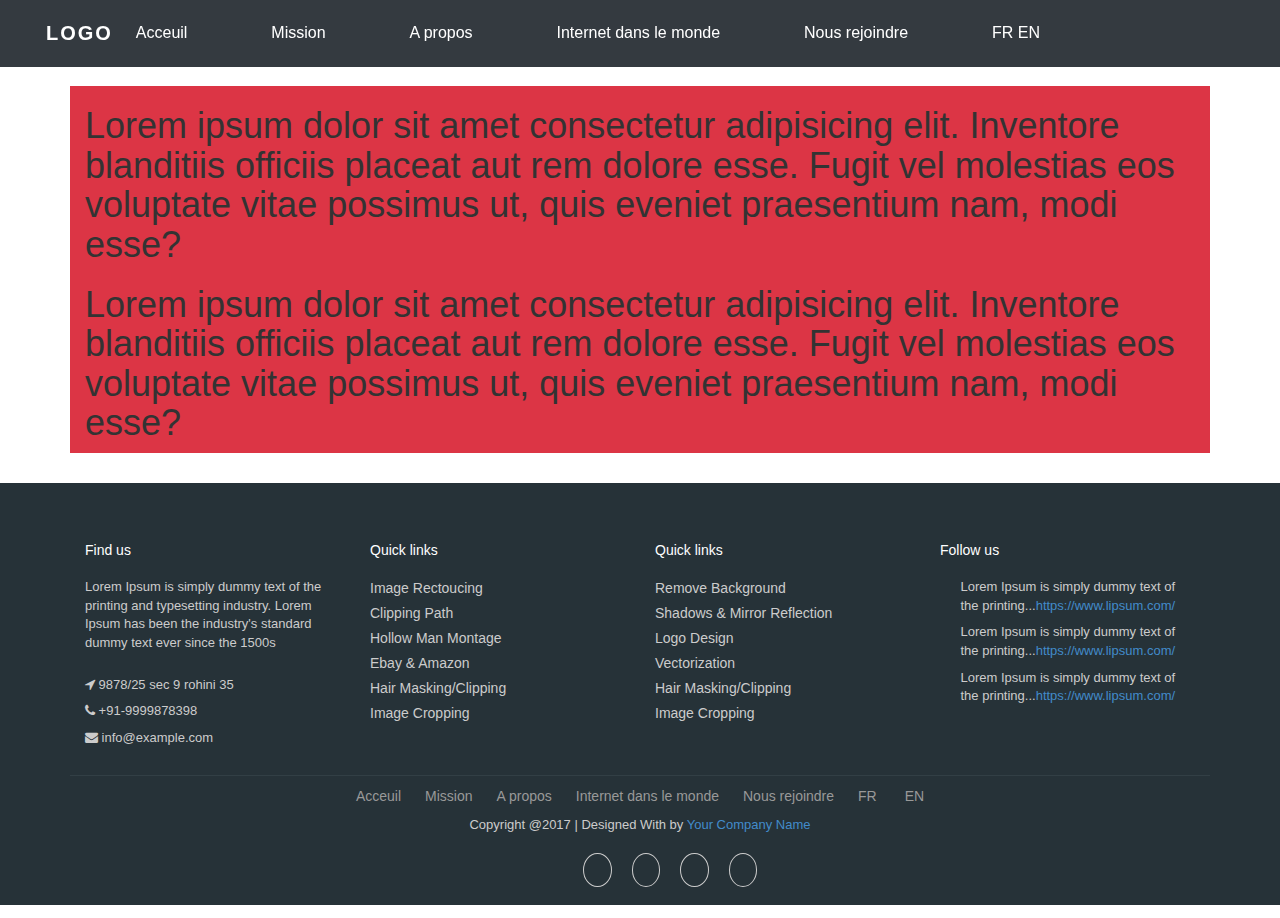
==== pages/aPropos.html @ 4cd23789 "Add files via upload" ====
<!DOCTYPE html>
<html lang="en">
<head>
    <meta charset="UTF-8">
    <meta name="viewport" content="width=device-width, initial-scale=1.0">
    <meta http-equiv="X-UA-Compatible" content="ie=edge">

        <!-- DEPENDANCE SECTION CARD -->
    <link href="../css/pe-icon-7-stroke.css" rel="stylesheet" />
    <link href='../css/rotating-card.css' rel='stylesheet' />
    <meta content='width=device-width, initial-scale=1.0, maximum-scale=1.0, user-scalable=0' name='viewport' />
    <link href="https://netdna.bootstrapcdn.com/font-awesome/4.5.0/css/font-awesome.min.css" rel="stylesheet">
    <script src="https://google-code-prettify.googlecode.com/svn/loader/run_prettify.js"></script>
    
    <!-- DEPENDANCE NAV HEADER FOOTER ECT  -->
    <link href="//maxcdn.bootstrapcdn.com/bootstrap/4.1.1/css/bootstrap.min.css" rel="stylesheet" id="bootstrap-css">
    <script src="//maxcdn.bootstrapcdn.com/bootstrap/4.1.1/js/bootstrap.min.js"></script>
    <script src="//cdnjs.cloudflare.com/ajax/libs/jquery/3.2.1/jquery.min.js"></script>
    <link rel="stylesheet" href="https://stackpath.bootstrapcdn.com/bootstrap/4.1.3/css/bootstrap.min.css" integrity="sha384-MCw98/SFnGE8fJT3GXwEOngsV7Zt27NXFoaoApmYm81iuXoPkFOJwJ8ERdknLPMO" crossorigin="anonymous">
    <link rel="stylesheet" href="https://use.fontawesome.com/releases/v5.2.0/css/all.css" integrity="sha384-hWVjflwFxL6sNzntih27bfxkr27PmbbK/iSvJ+a4+0owXq79v+lsFkW54bOGbiDQ" crossorigin="anonymous">
    
    <!-- STYLE -->
    <link rel="stylesheet" href="../css/style.css">
    <link rel="stylesheet" href="../css/buttonTOP.css">
    <link rel="stylesheet" href="../css/nav.css">
    <link rel="stylesheet" href="../css/carousel.css">
    <link rel="stylesheet" href="../css/footer.css">
    <link rel="stylesheet" href="../css/buttonADHESION.css">
    <link rel="stylesheet" href="../css/separateurHR.css">

    <link href='../css/bootstrap.css' rel='stylesheet' />


    <title>ISOC</title>
</head>
<body>
    

    
<!-- Button top  -->
<button onclick="topFunction()" id="myBtn" title="Go to top">Top</button>

<!-- HEADER -->
<div class="wrapper">
    <header>
        <!-- NAV -->
        <nav>
            <div class="menu-icon">
                <i class="fa fa-bars fa-2x"></i>
            </div>
            <!-- LOGO -->
            <div class="logo">
                LOGO
            </div>
            <!-- MENU -->
            <div class="menu">
                <ul>
                    <!-- LIEN NAV -->
                    <li><a href="../index.html">Acceuil</a></li>
                    <li><a href="mission.html">Mission</a></li>
                    <li><a href="#">A propos</a></li>
                    <li><a href="internetDansLeMonde.html">Internet dans le monde</a></li>
                    <li><a href="rejoindre.html">Nous rejoindre</a></li>
                    <li><a href="#">FR </a><a href="#"> EN</a></li>
                </ul>
            </div>
        </nav>
        <div class="bg-dark py-5"> </div>
    </header>
</div>
<!-- END HEADER -->


<!-- DIV separation entre la nav et le foooter en attendant les sections -->
<div class="container my-5">
    <div class="row mt-5">
        <div class="col-12 bg-danger mt-5">
            <h1> Lorem ipsum dolor sit amet consectetur adipisicing elit. Inventore blanditiis officiis placeat aut rem dolore esse. Fugit vel molestias eos voluptate vitae possimus ut, quis eveniet praesentium nam, modi esse? </h1>
            <h1> Lorem ipsum dolor sit amet consectetur adipisicing elit. Inventore blanditiis officiis placeat aut rem dolore esse. Fugit vel molestias eos voluptate vitae possimus ut, quis eveniet praesentium nam, modi esse? </h1>
        </div>
    </div>
</div>



<!--footer starts from here-->

<footer class="footer">
    <div class="container bottom_border">
        <div class="row">
            <div class=" col-sm-4 col-md col-sm-4  col-12 col">
                <h5 class="headin5_amrc col_white_amrc pt2">Find us</h5>
                <!--headin5_amrc-->
                <p class="mb10">Lorem Ipsum is simply dummy text of the printing and typesetting industry. Lorem Ipsum has been the industry's standard dummy text ever since the 1500s</p>
                <p><i class="fa fa-location-arrow"></i> 9878/25 sec 9 rohini 35 </p>
                <p><i class="fa fa-phone"></i>  +91-9999878398  </p>
                <p><i class="fa fa fa-envelope"></i> info@example.com  </p>
                
                
            </div>
            
            
            <div class=" col-sm-4 col-md  col-6 col">
                <h5 class="headin5_amrc col_white_amrc pt2">Quick links</h5>
                <!--headin5_amrc-->
                <ul class="footer_ul_amrc">
                    <li><a href="#">Image Rectoucing</a></li>
                    <li><a href="#">Clipping Path</a></li>
                    <li><a href="#">Hollow Man Montage</a></li>
                    <li><a href="#">Ebay & Amazon</a></li>
                    <li><a href="#">Hair Masking/Clipping</a></li>
                    <li><a href="#">Image Cropping</a></li>
                </ul>
                <!--footer_ul_amrc ends here-->
            </div>
            
            
            <div class=" col-sm-4 col-md  col-6 col">
                <h5 class="headin5_amrc col_white_amrc pt2">Quick links</h5>
                <!--headin5_amrc-->
                <ul class="footer_ul_amrc">
                    <li><a href="#">Remove Background</a></li>
                    <li><a href="#">Shadows & Mirror Reflection</a></li>
                    <li><a href="#">Logo Design</a></li>
                    <li><a href="#">Vectorization</a></li>
                    <li><a href="#">Hair Masking/Clipping</a></li>
                    <li><a href="#">Image Cropping</a></li>
                </ul>
                <!--footer_ul_amrc ends here-->
            </div>
            
            
            <div class=" col-sm-4 col-md  col-12 col">
                <h5 class="headin5_amrc col_white_amrc pt2">Follow us</h5>
                <!--headin5_amrc ends here-->
                
                <ul class="footer_ul2_amrc">
                    <li><a href="#"><i class="fab fa-twitter fleft padding-right"></i> </a><p>Lorem Ipsum is simply dummy text of the printing...<a href="#">https://www.lipsum.com/</a></p></li>
                    <li><a href="#"><i class="fab fa-twitter fleft padding-right"></i> </a><p>Lorem Ipsum is simply dummy text of the printing...<a href="#">https://www.lipsum.com/</a></p></li>
                    <li><a href="#"><i class="fab fa-twitter fleft padding-right"></i> </a><p>Lorem Ipsum is simply dummy text of the printing...<a href="#">https://www.lipsum.com/</a></p></li>
                </ul>
                <!--footer_ul2_amrc ends here-->
            </div>
        </div>
    </div>
    
    
    <div class="container">
        <ul class="foote_bottom_ul_amrc">
            <li><a href="../index.html">Acceuil</a></li>
            <li><a href="mission.html">Mission</a></li>
            <li><a href="aPropos.html">A propos</a></li>
            <li><a href="internetDansLeMonde.html">Internet dans le monde</a></li>
            <li><a href="rejoindre.html">Nous rejoindre</a></li>
            <li><a href="#">FR </a><a href="#"> EN</a></li>
        </ul>
        <!--foote_bottom_ul_amrc ends here-->
        <p class="text-center">Copyright @2017 | Designed With by <a href="#">Your Company Name</a></p>
        
        <ul class="social_footer_ul">
            <li><a href="#"><i class="fab fa-facebook-f"></i></a></li>
            <li><a href="#"><i class="fab fa-twitter"></i></a></li>
            <li><a href="#"><i class="fab fa-linkedin"></i></a></li>
            <li><a href="#"><i class="fab fa-instagram"></i></a></li>
        </ul>
        <!--social_footer_ul ends here-->
    </div>
    
</footer>

<!-- end footer  -->


    
<!-- js -->
<script src="../js/main.js"></script>
<script src="../js/jquery-1.10.2.js" type="text/javascript"></script>
<script src="../js/bootstrap.min.js"></script>

<!-- DEPENDANCE multiple effet  -->
<script src="https://code.jquery.com/jquery-3.3.1.slim.min.js" integrity="sha384-q8i/X+965DzO0rT7abK41JStQIAqVgRVzpbzo5smXKp4YfRvH+8abtTE1Pi6jizo" crossorigin="anonymous"></script>
<script src="https://cdnjs.cloudflare.com/ajax/libs/popper.js/1.14.3/umd/popper.min.js" integrity="sha384-ZMP7rVo3mIykV+2+9J3UJ46jBk0WLaUAdn689aCwoqbBJiSnjAK/l8WvCWPIPm49" crossorigin="anonymous"></script>
<script src="https://stackpath.bootstrapcdn.com/bootstrap/4.1.3/js/bootstrap.min.js" integrity="sha384-ChfqqxuZUCnJSK3+MXmPNIyE6ZbWh2IMqE241rYiqJxyMiZ6OW/JmZQ5stwEULTy" crossorigin="anonymous"></script>


<!-- DEPENDANCE B and J -->
<script src="../js/jquery-1.10.2.js" type="text/javascript"></script>
<script src="../js/bootstrap.min.js" type="text/javascript"></script>

<!-- DEPENDANCE JS PERSO  -->
<script src="../js/main.js"></script>
<script src="../js/navONscroll.js"></script>
<script src="../js/navONscroll.js"></script>
<script src="../js/carousel.js"></script>
<script src="../js/sectionCARD.js"></script>
<script src="../js/buttonTOP.js"></script>
</body>
</html>
---- css/pe-icon-7-stroke.css ----
@font-face {
	font-family: 'Pe-icon-7-stroke';
	src:url('../fonts/Pe-icon-7-stroke.eot?-2irksn');
	src:url('../fonts/Pe-icon-7-stroke.eot?#iefix-2irksn') format('embedded-opentype'),
		url('../fonts/Pe-icon-7-stroke.woff?-2irksn') format('woff'),
		url('../fonts/Pe-icon-7-stroke.ttf?-2irksn') format('truetype'),
		url('../fonts/Pe-icon-7-stroke.svg?-2irksn#Pe-icon-7-stroke') format('svg');
	font-weight: normal;
	font-style: normal;
}

[class^="pe-7s-"], [class*=" pe-7s-"] {
	display: inline-block;
	font-family: 'Pe-icon-7-stroke';
	speak: none;
	font-style: normal;
	font-weight: normal;
	font-variant: normal;
	text-transform: none;
	line-height: 1;

	/* Better Font Rendering =========== */
	-webkit-font-smoothing: antialiased;
	-moz-osx-font-smoothing: grayscale;
}

.pe-7s-cloud-upload:before {
	content: "\e68a";
}
.pe-7s-cash:before {
	content: "\e68c";
}
.pe-7s-close:before {
	content: "\e680";
}
.pe-7s-bluetooth:before {
	content: "\e68d";
}
.pe-7s-cloud-download:before {
	content: "\e68b";
}
.pe-7s-way:before {
	content: "\e68e";
}
.pe-7s-close-circle:before {
	content: "\e681";
}
.pe-7s-id:before {
	content: "\e68f";
}
.pe-7s-angle-up:before {
	content: "\e682";
}
.pe-7s-wristwatch:before {
	content: "\e690";
}
.pe-7s-angle-up-circle:before {
	content: "\e683";
}
.pe-7s-world:before {
	content: "\e691";
}
.pe-7s-angle-right:before {
	content: "\e684";
}
.pe-7s-volume:before {
	content: "\e692";
}
.pe-7s-angle-right-circle:before {
	content: "\e685";
}
.pe-7s-users:before {
	content: "\e693";
}
.pe-7s-angle-left:before {
	content: "\e686";
}
.pe-7s-user-female:before {
	content: "\e694";
}
.pe-7s-angle-left-circle:before {
	content: "\e687";
}
.pe-7s-up-arrow:before {
	content: "\e695";
}
.pe-7s-angle-down:before {
	content: "\e688";
}
.pe-7s-switch:before {
	content: "\e696";
}
.pe-7s-angle-down-circle:before {
	content: "\e689";
}
.pe-7s-scissors:before {
	content: "\e697";
}
.pe-7s-wallet:before {
	content: "\e600";
}
.pe-7s-safe:before {
	content: "\e698";
}
.pe-7s-volume2:before {
	content: "\e601";
}
.pe-7s-volume1:before {
	content: "\e602";
}
.pe-7s-voicemail:before {
	content: "\e603";
}
.pe-7s-video:before {
	content: "\e604";
}
.pe-7s-user:before {
	content: "\e605";
}
.pe-7s-upload:before {
	content: "\e606";
}
.pe-7s-unlock:before {
	content: "\e607";
}
.pe-7s-umbrella:before {
	content: "\e608";
}
.pe-7s-trash:before {
	content: "\e609";
}
.pe-7s-tools:before {
	content: "\e60a";
}
.pe-7s-timer:before {
	content: "\e60b";
}
.pe-7s-ticket:before {
	content: "\e60c";
}
.pe-7s-target:before {
	content: "\e60d";
}
.pe-7s-sun:before {
	content: "\e60e";
}
.pe-7s-study:before {
	content: "\e60f";
}
.pe-7s-stopwatch:before {
	content: "\e610";
}
.pe-7s-star:before {
	content: "\e611";
}
.pe-7s-speaker:before {
	content: "\e612";
}
.pe-7s-signal:before {
	content: "\e613";
}
.pe-7s-shuffle:before {
	content: "\e614";
}
.pe-7s-shopbag:before {
	content: "\e615";
}
.pe-7s-share:before {
	content: "\e616";
}
.pe-7s-server:before {
	content: "\e617";
}
.pe-7s-search:before {
	content: "\e618";
}
.pe-7s-film:before {
	content: "\e6a5";
}
.pe-7s-science:before {
	content: "\e619";
}
.pe-7s-disk:before {
	content: "\e6a6";
}
.pe-7s-ribbon:before {
	content: "\e61a";
}
.pe-7s-repeat:before {
	content: "\e61b";
}
.pe-7s-refresh:before {
	content: "\e61c";
}
.pe-7s-add-user:before {
	content: "\e6a9";
}
.pe-7s-refresh-cloud:before {
	content: "\e61d";
}
.pe-7s-paperclip:before {
	content: "\e69c";
}
.pe-7s-radio:before {
	content: "\e61e";
}
.pe-7s-note2:before {
	content: "\e69d";
}
.pe-7s-print:before {
	content: "\e61f";
}
.pe-7s-network:before {
	content: "\e69e";
}
.pe-7s-prev:before {
	content: "\e620";
}
.pe-7s-mute:before {
	content: "\e69f";
}
.pe-7s-power:before {
	content: "\e621";
}
.pe-7s-medal:before {
	content: "\e6a0";
}
.pe-7s-portfolio:before {
	content: "\e622";
}
.pe-7s-like2:before {
	content: "\e6a1";
}
.pe-7s-plus:before {
	content: "\e623";
}
.pe-7s-left-arrow:before {
	content: "\e6a2";
}
.pe-7s-play:before {
	content: "\e624";
}
.pe-7s-key:before {
	content: "\e6a3";
}
.pe-7s-plane:before {
	content: "\e625";
}
.pe-7s-joy:before {
	content: "\e6a4";
}
.pe-7s-photo-gallery:before {
	content: "\e626";
}
.pe-7s-pin:before {
	content: "\e69b";
}
.pe-7s-phone:before {
	content: "\e627";
}
.pe-7s-plug:before {
	content: "\e69a";
}
.pe-7s-pen:before {
	content: "\e628";
}
.pe-7s-right-arrow:before {
	content: "\e699";
}
.pe-7s-paper-plane:before {
	content: "\e629";
}
.pe-7s-delete-user:before {
	content: "\e6a7";
}
.pe-7s-paint:before {
	content: "\e62a";
}
.pe-7s-bottom-arrow:before {
	content: "\e6a8";
}
.pe-7s-notebook:before {
	content: "\e62b";
}
.pe-7s-note:before {
	content: "\e62c";
}
.pe-7s-next:before {
	content: "\e62d";
}
.pe-7s-news-paper:before {
	content: "\e62e";
}
.pe-7s-musiclist:before {
	content: "\e62f";
}
.pe-7s-music:before {
	content: "\e630";
}
.pe-7s-mouse:before {
	content: "\e631";
}
.pe-7s-more:before {
	content: "\e632";
}
.pe-7s-moon:before {
	content: "\e633";
}
.pe-7s-monitor:before {
	content: "\e634";
}
.pe-7s-micro:before {
	content: "\e635";
}
.pe-7s-menu:before {
	content: "\e636";
}
.pe-7s-map:before {
	content: "\e637";
}
.pe-7s-map-marker:before {
	content: "\e638";
}
.pe-7s-mail:before {
	content: "\e639";
}
.pe-7s-mail-open:before {
	content: "\e63a";
}
.pe-7s-mail-open-file:before {
	content: "\e63b";
}
.pe-7s-magnet:before {
	content: "\e63c";
}
.pe-7s-loop:before {
	content: "\e63d";
}
.pe-7s-look:before {
	content: "\e63e";
}
.pe-7s-lock:before {
	content: "\e63f";
}
.pe-7s-lintern:before {
	content: "\e640";
}
.pe-7s-link:before {
	content: "\e641";
}
.pe-7s-like:before {
	content: "\e642";
}
.pe-7s-light:before {
	content: "\e643";
}
.pe-7s-less:before {
	content: "\e644";
}
.pe-7s-keypad:before {
	content: "\e645";
}
.pe-7s-junk:before {
	content: "\e646";
}
.pe-7s-info:before {
	content: "\e647";
}
.pe-7s-home:before {
	content: "\e648";
}
.pe-7s-help2:before {
	content: "\e649";
}
.pe-7s-help1:before {
	content: "\e64a";
}
.pe-7s-graph3:before {
	content: "\e64b";
}
.pe-7s-graph2:before {
	content: "\e64c";
}
.pe-7s-graph1:before {
	content: "\e64d";
}
.pe-7s-graph:before {
	content: "\e64e";
}
.pe-7s-global:before {
	content: "\e64f";
}
.pe-7s-gleam:before {
	content: "\e650";
}
.pe-7s-glasses:before {
	content: "\e651";
}
.pe-7s-gift:before {
	content: "\e652";
}
.pe-7s-folder:before {
	content: "\e653";
}
.pe-7s-flag:before {
	content: "\e654";
}
.pe-7s-filter:before {
	content: "\e655";
}
.pe-7s-file:before {
	content: "\e656";
}
.pe-7s-expand1:before {
	content: "\e657";
}
.pe-7s-exapnd2:before {
	content: "\e658";
}
.pe-7s-edit:before {
	content: "\e659";
}
.pe-7s-drop:before {
	content: "\e65a";
}
.pe-7s-drawer:before {
	content: "\e65b";
}
.pe-7s-download:before {
	content: "\e65c";
}
.pe-7s-display2:before {
	content: "\e65d";
}
.pe-7s-display1:before {
	content: "\e65e";
}
.pe-7s-diskette:before {
	content: "\e65f";
}
.pe-7s-date:before {
	content: "\e660";
}
.pe-7s-cup:before {
	content: "\e661";
}
.pe-7s-culture:before {
	content: "\e662";
}
.pe-7s-crop:before {
	content: "\e663";
}
.pe-7s-credit:before {
	content: "\e664";
}
.pe-7s-copy-file:before {
	content: "\e665";
}
.pe-7s-config:before {
	content: "\e666";
}
.pe-7s-compass:before {
	content: "\e667";
}
.pe-7s-comment:before {
	content: "\e668";
}
.pe-7s-coffee:before {
	content: "\e669";
}
.pe-7s-cloud:before {
	content: "\e66a";
}
.pe-7s-clock:before {
	content: "\e66b";
}
.pe-7s-check:before {
	content: "\e66c";
}
.pe-7s-chat:before {
	content: "\e66d";
}
.pe-7s-cart:before {
	content: "\e66e";
}
.pe-7s-camera:before {
	content: "\e66f";
}
.pe-7s-call:before {
	content: "\e670";
}
.pe-7s-calculator:before {
	content: "\e671";
}
.pe-7s-browser:before {
	content: "\e672";
}
.pe-7s-box2:before {
	content: "\e673";
}
.pe-7s-box1:before {
	content: "\e674";
}
.pe-7s-bookmarks:before {
	content: "\e675";
}
.pe-7s-bicycle:before {
	content: "\e676";
}
.pe-7s-bell:before {
	content: "\e677";
}
.pe-7s-battery:before {
	content: "\e678";
}
.pe-7s-ball:before {
	content: "\e679";
}
.pe-7s-back:before {
	content: "\e67a";
}
.pe-7s-attention:before {
	content: "\e67b";
}
.pe-7s-anchor:before {
	content: "\e67c";
}
.pe-7s-albums:before {
	content: "\e67d";
}
.pe-7s-alarm:before {
	content: "\e67e";
}
.pe-7s-airplay:before {
	content: "\e67f";
}
---- css/rotating-card.css ----
.btn:hover,
.btn:focus,
.btn:active{
    outline: 0 !important;
}
/* entire container, keeps perspective */
.card-container {
	  -webkit-perspective: 800px;
   -moz-perspective: 800px;
     -o-perspective: 800px;
        perspective: 800px;
        margin-bottom: 30px;
}
/* flip the pane when hovered */
.card-container:not(.manual-flip):hover .card,
.card-container.hover.manual-flip .card{
	-webkit-transform: rotateY( 180deg );
-moz-transform: rotateY( 180deg );
 -o-transform: rotateY( 180deg );
    transform: rotateY( 180deg );
}


.card-container.static:hover .card,
.card-container.static.hover .card {
	-webkit-transform: none;
-moz-transform: none;
 -o-transform: none;
    transform: none;
}
/* flip speed goes here */
.card {
	 -webkit-transition: -webkit-transform .5s;
   -moz-transition: -moz-transform .5s;
     -o-transition: -o-transform .5s;
        transition: transform .5s;
-webkit-transform-style: preserve-3d;
   -moz-transform-style: preserve-3d;
     -o-transform-style: preserve-3d;
        transform-style: preserve-3d;
	position: relative;
}

/* hide back of pane during swap */
.front, .back {
	-webkit-backface-visibility: hidden;
   -moz-backface-visibility: hidden;
     -o-backface-visibility: hidden;
        backface-visibility: hidden;
	position: absolute;
	top: 0;
	left: 0;
	background-color: #FFF;
    box-shadow: 0 1px 3px 0 rgba(0, 0, 0, 0.14);
}

/* front pane, placed above back */
.front {
	z-index: 2;
}

/* back, initially hidden pane */
.back {
		-webkit-transform: rotateY( 180deg );
   -moz-transform: rotateY( 180deg );
     -o-transform: rotateY( 180deg );
        transform: rotateY( 180deg );
        z-index: 3;
}

.back .btn-simple{
    position: absolute;
    left: 0;
    bottom: 4px;
}
/*        Style       */


.card{
    background: none repeat scroll 0 0 #FFFFFF;
    border-radius: 4px;
    color: #444444;
}
.card-container, .front, .back {
	width: 100%;
	height: 420px;
	border-radius: 4px;
}
.card .cover{
    height: 105px;
    overflow: hidden;
    border-radius: 4px 4px 0 0;
}
.card .cover img{
    width: 100%;
}
.card .user{
    border-radius: 50%;
    display: block;
    height: 120px;
    margin: -55px auto 0;
    overflow: hidden;
    width: 120px;
}
.card .user img{
    background: none repeat scroll 0 0 #FFFFFF;
    border: 4px solid #FFFFFF;
    width: 100%;
}

.card .content{
    background-color: rgba(0, 0, 0, 0);
    box-shadow: none;
    padding: 10px 20px 20px;
}
.card .content .main {
    min-height: 160px;
}
.card .back .content .main {
    height: 215px;
}
.card .name {
    font-size: 22px;
    line-height: 28px;
    margin: 10px 0 0;
    text-align: center;
    text-transform: capitalize;
}
.card h5{
    margin: 5px 0;
    font-weight: 400;
    line-height: 20px;
}
.card .profession{
    color: #999999;
    text-align: center;
    margin-bottom: 20px;
}
.card .footer {
    border-top: 1px solid #EEEEEE;
    color: #999999;
    margin: 30px 0 0;
    padding: 10px 0 0;
    text-align: center;
}
.card .footer .social-links{
    font-size: 18px;
}
.card .footer .social-links a{
    margin: 0 7px;
}
.card .footer .btn-simple{
    margin-top: -6px;
}
.card .header {
    padding: 15px 20px;
    height: 90px;
}
.card .motto{
    border-bottom: 1px solid #EEEEEE;
    color: #999999;
    font-size: 14px;
    font-weight: 400;
    padding-bottom: 10px;
    text-align: center;
}

.card .stats-container{
	width: 100%;
	margin-top: 50px;
}
.card .stats{
	display: block;
	float: left;
	width: 33.333333%;
	text-align: center;
}

.card .stats:first-child{
	border-right: 1px solid #EEEEEE;
}
.card .stats:last-child{
	border-left: 1px solid #EEEEEE;
}
.card .stats h4{
	font-weight: 300;
	margin-bottom: 5px;
}
.card .stats p{
	color: #777777;
}
/*      Just for presentation        */

.title{
    color: #506A85;
    text-align: center;
    font-weight: 300;
    font-size: 44px;
    margin-bottom: 90px;
    line-height: 90%;
}
.title small{
    font-size: 17px;
    color: #999;
    text-transform: uppercase;
    margin: 0;
}
.space-30{
	height: 30px;
	display: block;
}
.space-50{
    height: 50px;
    display: block;
}
.space-100{
    height: 100px;
    display: block;
}
.white-board{
    background-color: #FFFFFF;
    min-height: 200px;
    padding: 60px 60px 20px;
}
.ct-heart{
    color: #F74933;
}

 pre.prettyprint{
    background-color: #ffffff;
    border: 1px solid #999;
    margin-top: 20px;
    padding: 20px;
    text-align: left;
}
.atv, .str{
    color: #05AE0E;
}
.tag, .pln, .kwd{
     color: #3472F7;
}
.atn{
  color: #2C93FF;
}
.pln{
   color: #333;
}
.com{
    color: #999;
}

.btn-simple{
    opacity: .8;
    color: #666666;
    background-color: transparent;
}

.btn-simple:hover,
.btn-simple:focus{
    background-color: transparent;
    box-shadow: none;
    opacity: 1;
}
.btn-simple i{
    font-size: 16px;
}

.navbar-brand-logo{
    padding: 0;
}
.navbar-brand-logo .logo{
    border: 1px solid #333333;
    border-radius: 50%;
    float: left;
    overflow: hidden;
    width: 60px;
}
.navbar .navbar-brand-logo .brand{
    color: #FFFFFF;
    float: left;
    font-size: 18px;
    font-weight: 400;
    line-height: 20px;
    margin-left: 10px;
    margin-top: 10px;
    width: 60px;
}
.navbar-default .navbar-brand-logo .brand{
    color: #555;
}


/*       Fix bug for IE      */

@media screen and (-ms-high-contrast: active), (-ms-high-contrast: none) {
    .front, .back{
        -ms-backface-visibility: visible;
        backface-visibility: visible;
    }

    .back {
        visibility: hidden;
        -ms-transition: all 0.2s cubic-bezier(.92,.01,.83,.67);
    }
    .front{
        z-index: 4;
    }
    .card-container:not(.manual-flip):hover .back,
    .card-container.manual-flip.hover .back{
        z-index: 5;
        visibility: visible;
    }
}
---- css/style.css ----
/********************************/
/*          STYLES              */
/********************************/
* {
    scroll-behavior: smooth;
  }
  

html, body {
    margin: 0;
    padding: 0;
    width: 100%;
}

body {
    font-family: "Helvetica Neue",sans-serif;
    font-weight: lighter;
}




#spacerPLUS{
    height: 400%;
    background-color:  rgb(187, 204, 223)  !important;
}
---- css/buttonTOP.css ----
/********************************/
/*          Button top          */
/********************************/

#myBtn {
    display: none; /* Hidden by default */
    position: fixed; /* Fixed/sticky position */
    bottom: 20px; /* Place the button at the bottom of the page */
    right: 30px; /* Place the button 30px from the right */
    z-index: 99; /* Make sure it does not overlap */
    border: none; /* Remove borders */
    outline: none; /* Remove outline */
    background-color: red; /* Set a background color */
    color: white; /* Text color */
    cursor: pointer; /* Add a mouse pointer on hover */
    padding: 15px; /* Some padding */
    border-radius: 10px; /* Rounded corners */
    font-size: 18px; /* Increase font size */
  }
---- css/nav.css ----
/********************************/
/*          NAV                 */
/********************************/


header {
    width: 100%;
    height: 1vh;
    /* background: url(https://wallpaper.wiki/wp-content/uploads/2017/05/wallpaper.wiki-Beautiful-Full-HD-Wallpaper-Download-Free-PIC-WPE0010098.jpg) no-repeat 50% 50%; REMPLACER PAR UN CAROUSEL !!!! */
    background-size: cover;

}
.wrapper{
    margin-top: -1%;
}
header h1 {
    font-size: 2vw;
    color: red;
    padding: 22vw;
}
nav {
    position: absolute;
    z-index: 9999;
}

.logo {
    line-height: 60px;
    position: fixed;
    float: left;
    margin: 16px 46px;
    color: #fff;
    font-weight: bold;
    font-size: 20px;
    letter-spacing: 2px;
}

nav {
    position: fixed;
    width: 100%;
    line-height: 60px;
}

nav ul {
    line-height: 60px;
    list-style: none;
    background: rgba(0, 0, 0, 0);
    overflow: hidden;
    color: #fff;
    padding: 0;
    text-align: right;
    margin: 0;
    padding-right: 200px;
    transition: 1s;
}

nav.black ul {
    background: #000;
}

nav ul li {
    display: inline-block;
    padding: 16px 40px;;
}

nav ul li a {
    text-decoration: none;
    color: #fff;
    font-size: 16px;
}

.menu-icon {
    line-height: 60px;
    width: 100%;
    background: #000;
    text-align: right;
    box-sizing: border-box;
    padding: 15px 24px;
    cursor: pointer;
    color: #fff;
    display: none;
}

/********************************/
/*          RESPONSIVE NAV      */
/********************************/


@media(max-width: 786px) {

    .logo {
          position: fixed;
          top: 0;
          margin-top: 16px;
    }

    nav ul {
          max-height: 0px;
          background: #000;
    }

    nav.black ul {
          background: #000;
    }

    .showing {
          max-height: 34em;
    }

    nav ul li {
          box-sizing: border-box;
          width: 100%;
          padding: 24px;
          text-align: center;
    }

    .menu-icon {
          display: block;
    }
    header h1 {
        padding-top: 65%;
        font-size: 10vw;
        letter-spacing: 2px;
    }
}
@media(max-width: 576px) {
    header h1 {
        font-size: 4vh;
        letter-spacing: 3px;
    }
}
---- css/carousel.css ----
/********************************/
/*          CAROUSEL            */
/********************************/


#slider-animation{max-height:550px;}
.heading-box h2{ width:100%; color: red; }
h2, p{color:#fff;}
.carousel-item img{width:100%; background-size: cover;}
.text-box {
	position: absolute;
	top: 50%;
	left: 15%;
	right: 15%;
	color: #000;
	transform: translateY(-50%);
}
---- css/footer.css ----
/********************************/
/*          FOOTER              */
/********************************/

.col_white_amrc { 
    color:#FFF;}
footer { 
    width:100%; 
    background-color:#263238; 
    min-height:250px; 
    padding:10px 0px 25px 0px ;

}
.pt2 { 
    padding-top:40px ; 
    margin-bottom:20px ;

}
footer p { 
    font-size:13px; 
    color:#CCC; 
    padding-bottom:0px; 
    margin-bottom:8px;
}
.mb10 { 
    padding-bottom:15px ;}
.footer_ul_amrc { 
    margin:0px ; 
    list-style-type:none ; 
    font-size:14px; 
    padding:0px 0px 10px 0px ; 

}
.footer_ul_amrc li 
{padding:0px 0px 5px 0px;

}
.footer_ul_amrc li a{ 
    color:#CCC;}
.footer_ul_amrc li a:hover{ 
    color:#fff; 
    text-decoration:none;

}
.fleft { 
    float:left;}
.padding-right { 
    padding-right:10px; 

}

.footer_ul2_amrc {
    margin:0px; 
    list-style-type:none; 
    padding:0px;

}
.footer_ul2_amrc li p { 
    display:table; 

}
.footer_ul2_amrc li a:hover { 
    text-decoration:none;

}
.footer_ul2_amrc li i { 
    margin-top:5px;

}

.bottom_border { 
    border-bottom:1px solid #323f45; 
    padding-bottom:20px;

}
.foote_bottom_ul_amrc {
	list-style-type:none;
	padding:0px;
	display:table;
	margin-top: 10px;
	margin-right: auto;
	margin-bottom: 10px;
	margin-left: auto;
}
.foote_bottom_ul_amrc li { 
    display:inline;}
.foote_bottom_ul_amrc li a { 
    color:#999; 
    margin:0 12px;

}

.social_footer_ul { 
    display:table; 
    margin:15px auto 0 auto; 
    list-style-type:none;  

}
.social_footer_ul li { 
    padding-left:20px; 
    padding-top:10px; 
    float:left; 

}
.social_footer_ul li a { 
    color:#CCC; 
    border:1px solid #CCC; 
    padding:8px;
    border-radius:50%;

}
.social_footer_ul li i {  
    width:20px; 
    height:20px; text-align:center;

}
---- css/buttonADHESION.css ----
.btn-adhesion {
    background-color: rgb(56, 165, 41);
}
---- css/separateurHR.css ----
/********************************/
/*          Séparateur          */
/********************************/


.separateur{
	margin: 2em 0 1em;
	font-size: 12.2px;
	text-align:center;
	position:relative;
}


h1.site-title{
	font-size: 145px;
	line-height: 1em;
	margin: 0 0 0.1em;
	text-transform: uppercase;
}
h1.site-title small{
	font-size: 23px;
	margin-top: 0;
	display: block;
  font-family:"Raleway";
}
h1.site-title a{
	display: block;
	width:280px;
	height: 80px;
	/*text-align: right;*/
	margin: 1px auto 0px;
	text-indent: -9999px;
	background: url(https://i.imgur.com/K0e8UsN.png) 50% 3px no-repeat;
}

.separateur  hr{
	display:block;
	position: absolute;
	border-top:2px solid #000;
	z-index:-1;
	left: 0px;
	width:100%;
	margin:0;
}
.separateur hr.right{
	left:auto;
	right:0px;
}


.separateur hr#thread3{
	top:2.8em;
/* 	right:15px; */
	border-color:#33bf3f;
	-webkit-animation: thread2 6s infinite;
  	-moz-animation:    thread2 6s infinite;
  	-o-animation:      thread2 6s infinite;
  	animation:         thread2 6s infinite;	
}


.separateur hr#thread6{
    top:5.8em;
    border-color: #33bf3f;
	-webkit-animation: thread2 6s infinite;
  	-moz-animation:    thread2 6s infinite;
  	-o-animation:      thread2 6s infinite;
  	animation:         thread2 6s infinite;	
}
@media (min-width: 768px) {
	.separateur{
		font-size:18px;
	}
	h1.site-title a{
		width:416px;
		height:120px;
		margin: 0px auto 0px;
		text-indent: -9999px;
    background: url(https://i.imgur.com/yCRPL7z.png) 50% 5px no-repeat;
	}
	h1.site-title small{
		font-size: 35px;
	}
  .separateur  hr {
    
	border-width:3px;
  }


}

@media (min-width: 992px) {
  .separateur  hr {
    
  }
}

@media (min-width: 1200px) {
  .separateur  hr {
    
  }
}
@-webkit-keyframes thread2 {
	  0%   { width: 100%; }
	  50% { width: 100%; }
	  80% { width: 0px;}
	  100%{ width:100%;}
	}
	@-moz-keyframes thread2 {
	  0%   { width: 100%; }
	  50% { width: 100%; }
	  80% { width: 0px;}
	  100%{ width:100%;}
	}
	@-o-keyframes thread2 {
	  0%   { width: 100%; }
	  50% { width: 100%; }
	  80% { width: 0px;}
	  100%{ width:100%;}
	}
	@keyframes thread2 {
	  0%   { width: 100%; }
	  50% { width: 100%; }
	  80% { width: 0px;}
	  100%{ width:100%;}
}
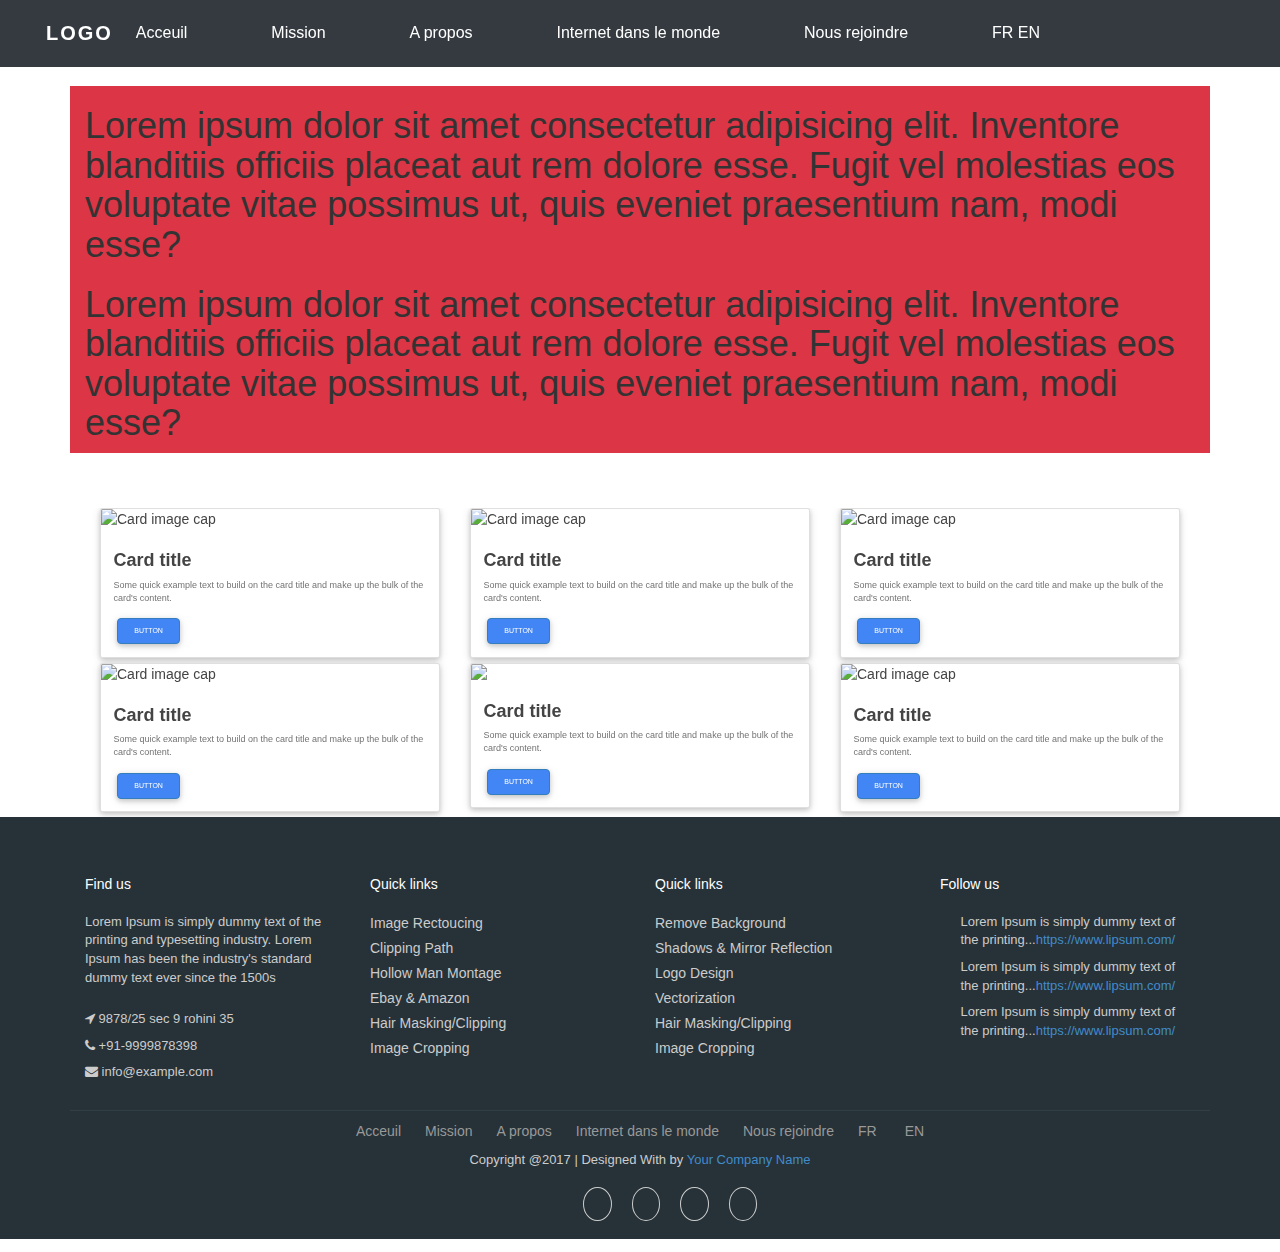
==== commit 29c6afec: "reprise" ====
--- a/pages/aPropos.html
+++ b/pages/aPropos.html
@@ -1,198 +1,346 @@
-<!DOCTYPE html>
-<html lang="en">
-<head>
-    <meta charset="UTF-8">
-    <meta name="viewport" content="width=device-width, initial-scale=1.0">
-    <meta http-equiv="X-UA-Compatible" content="ie=edge">
-
-        <!-- DEPENDANCE SECTION CARD -->
-    <link href="../css/pe-icon-7-stroke.css" rel="stylesheet" />
-    <link href='../css/rotating-card.css' rel='stylesheet' />
-    <meta content='width=device-width, initial-scale=1.0, maximum-scale=1.0, user-scalable=0' name='viewport' />
-    <link href="https://netdna.bootstrapcdn.com/font-awesome/4.5.0/css/font-awesome.min.css" rel="stylesheet">
-    <script src="https://google-code-prettify.googlecode.com/svn/loader/run_prettify.js"></script>
-    
-    <!-- DEPENDANCE NAV HEADER FOOTER ECT  -->
-    <link href="//maxcdn.bootstrapcdn.com/bootstrap/4.1.1/css/bootstrap.min.css" rel="stylesheet" id="bootstrap-css">
-    <script src="//maxcdn.bootstrapcdn.com/bootstrap/4.1.1/js/bootstrap.min.js"></script>
-    <script src="//cdnjs.cloudflare.com/ajax/libs/jquery/3.2.1/jquery.min.js"></script>
-    <link rel="stylesheet" href="https://stackpath.bootstrapcdn.com/bootstrap/4.1.3/css/bootstrap.min.css" integrity="sha384-MCw98/SFnGE8fJT3GXwEOngsV7Zt27NXFoaoApmYm81iuXoPkFOJwJ8ERdknLPMO" crossorigin="anonymous">
-    <link rel="stylesheet" href="https://use.fontawesome.com/releases/v5.2.0/css/all.css" integrity="sha384-hWVjflwFxL6sNzntih27bfxkr27PmbbK/iSvJ+a4+0owXq79v+lsFkW54bOGbiDQ" crossorigin="anonymous">
-    
-    <!-- STYLE -->
-    <link rel="stylesheet" href="../css/style.css">
-    <link rel="stylesheet" href="../css/buttonTOP.css">
-    <link rel="stylesheet" href="../css/nav.css">
-    <link rel="stylesheet" href="../css/carousel.css">
-    <link rel="stylesheet" href="../css/footer.css">
-    <link rel="stylesheet" href="../css/buttonADHESION.css">
-    <link rel="stylesheet" href="../css/separateurHR.css">
-
-    <link href='../css/bootstrap.css' rel='stylesheet' />
-
-
-    <title>ISOC</title>
-</head>
-<body>
-    
-
-    
-<!-- Button top  -->
-<button onclick="topFunction()" id="myBtn" title="Go to top">Top</button>
-
-<!-- HEADER -->
-<div class="wrapper">
-    <header>
-        <!-- NAV -->
-        <nav>
-            <div class="menu-icon">
-                <i class="fa fa-bars fa-2x"></i>
-            </div>
-            <!-- LOGO -->
-            <div class="logo">
-                LOGO
-            </div>
-            <!-- MENU -->
-            <div class="menu">
-                <ul>
-                    <!-- LIEN NAV -->
-                    <li><a href="../index.html">Acceuil</a></li>
-                    <li><a href="mission.html">Mission</a></li>
-                    <li><a href="#">A propos</a></li>
-                    <li><a href="internetDansLeMonde.html">Internet dans le monde</a></li>
-                    <li><a href="rejoindre.html">Nous rejoindre</a></li>
-                    <li><a href="#">FR </a><a href="#"> EN</a></li>
-                </ul>
-            </div>
-        </nav>
-        <div class="bg-dark py-5"> </div>
-    </header>
-</div>
-<!-- END HEADER -->
-
-
-<!-- DIV separation entre la nav et le foooter en attendant les sections -->
-<div class="container my-5">
-    <div class="row mt-5">
-        <div class="col-12 bg-danger mt-5">
-            <h1> Lorem ipsum dolor sit amet consectetur adipisicing elit. Inventore blanditiis officiis placeat aut rem dolore esse. Fugit vel molestias eos voluptate vitae possimus ut, quis eveniet praesentium nam, modi esse? </h1>
-            <h1> Lorem ipsum dolor sit amet consectetur adipisicing elit. Inventore blanditiis officiis placeat aut rem dolore esse. Fugit vel molestias eos voluptate vitae possimus ut, quis eveniet praesentium nam, modi esse? </h1>
-        </div>
-    </div>
-</div>
-
-
-
-<!--footer starts from here-->
-
-<footer class="footer">
-    <div class="container bottom_border">
-        <div class="row">
-            <div class=" col-sm-4 col-md col-sm-4  col-12 col">
-                <h5 class="headin5_amrc col_white_amrc pt2">Find us</h5>
-                <!--headin5_amrc-->
-                <p class="mb10">Lorem Ipsum is simply dummy text of the printing and typesetting industry. Lorem Ipsum has been the industry's standard dummy text ever since the 1500s</p>
-                <p><i class="fa fa-location-arrow"></i> 9878/25 sec 9 rohini 35 </p>
-                <p><i class="fa fa-phone"></i>  +91-9999878398  </p>
-                <p><i class="fa fa fa-envelope"></i> info@example.com  </p>
-                
-                
-            </div>
-            
-            
-            <div class=" col-sm-4 col-md  col-6 col">
-                <h5 class="headin5_amrc col_white_amrc pt2">Quick links</h5>
-                <!--headin5_amrc-->
-                <ul class="footer_ul_amrc">
-                    <li><a href="#">Image Rectoucing</a></li>
-                    <li><a href="#">Clipping Path</a></li>
-                    <li><a href="#">Hollow Man Montage</a></li>
-                    <li><a href="#">Ebay & Amazon</a></li>
-                    <li><a href="#">Hair Masking/Clipping</a></li>
-                    <li><a href="#">Image Cropping</a></li>
-                </ul>
-                <!--footer_ul_amrc ends here-->
-            </div>
-            
-            
-            <div class=" col-sm-4 col-md  col-6 col">
-                <h5 class="headin5_amrc col_white_amrc pt2">Quick links</h5>
-                <!--headin5_amrc-->
-                <ul class="footer_ul_amrc">
-                    <li><a href="#">Remove Background</a></li>
-                    <li><a href="#">Shadows & Mirror Reflection</a></li>
-                    <li><a href="#">Logo Design</a></li>
-                    <li><a href="#">Vectorization</a></li>
-                    <li><a href="#">Hair Masking/Clipping</a></li>
-                    <li><a href="#">Image Cropping</a></li>
-                </ul>
-                <!--footer_ul_amrc ends here-->
-            </div>
-            
-            
-            <div class=" col-sm-4 col-md  col-12 col">
-                <h5 class="headin5_amrc col_white_amrc pt2">Follow us</h5>
-                <!--headin5_amrc ends here-->
-                
-                <ul class="footer_ul2_amrc">
-                    <li><a href="#"><i class="fab fa-twitter fleft padding-right"></i> </a><p>Lorem Ipsum is simply dummy text of the printing...<a href="#">https://www.lipsum.com/</a></p></li>
-                    <li><a href="#"><i class="fab fa-twitter fleft padding-right"></i> </a><p>Lorem Ipsum is simply dummy text of the printing...<a href="#">https://www.lipsum.com/</a></p></li>
-                    <li><a href="#"><i class="fab fa-twitter fleft padding-right"></i> </a><p>Lorem Ipsum is simply dummy text of the printing...<a href="#">https://www.lipsum.com/</a></p></li>
-                </ul>
-                <!--footer_ul2_amrc ends here-->
-            </div>
-        </div>
-    </div>
-    
-    
-    <div class="container">
-        <ul class="foote_bottom_ul_amrc">
-            <li><a href="../index.html">Acceuil</a></li>
-            <li><a href="mission.html">Mission</a></li>
-            <li><a href="aPropos.html">A propos</a></li>
-            <li><a href="internetDansLeMonde.html">Internet dans le monde</a></li>
-            <li><a href="rejoindre.html">Nous rejoindre</a></li>
-            <li><a href="#">FR </a><a href="#"> EN</a></li>
-        </ul>
-        <!--foote_bottom_ul_amrc ends here-->
-        <p class="text-center">Copyright @2017 | Designed With by <a href="#">Your Company Name</a></p>
-        
-        <ul class="social_footer_ul">
-            <li><a href="#"><i class="fab fa-facebook-f"></i></a></li>
-            <li><a href="#"><i class="fab fa-twitter"></i></a></li>
-            <li><a href="#"><i class="fab fa-linkedin"></i></a></li>
-            <li><a href="#"><i class="fab fa-instagram"></i></a></li>
-        </ul>
-        <!--social_footer_ul ends here-->
-    </div>
-    
-</footer>
-
-<!-- end footer  -->
-
-
-    
-<!-- js -->
-<script src="../js/main.js"></script>
-<script src="../js/jquery-1.10.2.js" type="text/javascript"></script>
-<script src="../js/bootstrap.min.js"></script>
-
-<!-- DEPENDANCE multiple effet  -->
-<script src="https://code.jquery.com/jquery-3.3.1.slim.min.js" integrity="sha384-q8i/X+965DzO0rT7abK41JStQIAqVgRVzpbzo5smXKp4YfRvH+8abtTE1Pi6jizo" crossorigin="anonymous"></script>
-<script src="https://cdnjs.cloudflare.com/ajax/libs/popper.js/1.14.3/umd/popper.min.js" integrity="sha384-ZMP7rVo3mIykV+2+9J3UJ46jBk0WLaUAdn689aCwoqbBJiSnjAK/l8WvCWPIPm49" crossorigin="anonymous"></script>
-<script src="https://stackpath.bootstrapcdn.com/bootstrap/4.1.3/js/bootstrap.min.js" integrity="sha384-ChfqqxuZUCnJSK3+MXmPNIyE6ZbWh2IMqE241rYiqJxyMiZ6OW/JmZQ5stwEULTy" crossorigin="anonymous"></script>
-
-
-<!-- DEPENDANCE B and J -->
-<script src="../js/jquery-1.10.2.js" type="text/javascript"></script>
-<script src="../js/bootstrap.min.js" type="text/javascript"></script>
-
-<!-- DEPENDANCE JS PERSO  -->
-<script src="../js/main.js"></script>
-<script src="../js/navONscroll.js"></script>
-<script src="../js/navONscroll.js"></script>
-<script src="../js/carousel.js"></script>
-<script src="../js/sectionCARD.js"></script>
-<script src="../js/buttonTOP.js"></script>
-</body>
+<!DOCTYPE html>
+<html lang="en">
+<head>
+    <meta charset="UTF-8">
+    <meta name="viewport" content="width=device-width, initial-scale=1.0">
+    <meta http-equiv="X-UA-Compatible" content="ie=edge">
+
+
+    <!-- DEPENDANCE MDB -->
+    <!-- Font Awesome -->
+    <link rel="stylesheet" href="https://use.fontawesome.com/releases/v5.8.2/../css/css_mdb/all.css">
+    <!-- Bootstrap core CSS -->
+    <link href="../css/css_mdb/bootstrap.min.css" rel="stylesheet">
+    <!-- Material Design Bootstrap -->
+    <link href="../css/css_mdb/mdb.min.css" rel="stylesheet">
+    <!-- Your custom styles (optional) -->
+    <link href="../css/css_mdb/style.css" rel="stylesheet">
+
+
+        <!-- DEPENDANCE SECTION CARD -->
+    <link href="../css/pe-icon-7-stroke.css" rel="stylesheet" />
+    <link href='../css/rotating-card.css' rel='stylesheet' />
+    <meta content='width=device-width, initial-scale=1.0, maximum-scale=1.0, user-scalable=0' name='viewport' />
+    <link href="https://netdna.bootstrapcdn.com/font-awesome/4.5.0/css/font-awesome.min.css" rel="stylesheet">
+    <script src="https://google-code-prettify.googlecode.com/svn/loader/run_prettify.js"></script>
+    
+    <!-- DEPENDANCE NAV HEADER FOOTER ECT  -->
+    <link href="//maxcdn.bootstrapcdn.com/bootstrap/4.1.1/css/bootstrap.min.css" rel="stylesheet" id="bootstrap-css">
+    <script src="//maxcdn.bootstrapcdn.com/bootstrap/4.1.1/js/bootstrap.min.js"></script>
+    <script src="//cdnjs.cloudflare.com/ajax/libs/jquery/3.2.1/jquery.min.js"></script>
+    <link rel="stylesheet" href="https://stackpath.bootstrapcdn.com/bootstrap/4.1.3/css/bootstrap.min.css" integrity="sha384-MCw98/SFnGE8fJT3GXwEOngsV7Zt27NXFoaoApmYm81iuXoPkFOJwJ8ERdknLPMO" crossorigin="anonymous">
+    <link rel="stylesheet" href="https://use.fontawesome.com/releases/v5.2.0/css/all.css" integrity="sha384-hWVjflwFxL6sNzntih27bfxkr27PmbbK/iSvJ+a4+0owXq79v+lsFkW54bOGbiDQ" crossorigin="anonymous">
+    
+    <!-- STYLE -->
+    <link rel="stylesheet" href="../css/style.css">
+    <link rel="stylesheet" href="../css/buttonTOP.css">
+    <link rel="stylesheet" href="../css/nav.css">
+    <link rel="stylesheet" href="../css/carousel.css">
+    <link rel="stylesheet" href="../css/footer.css">
+    <link rel="stylesheet" href="../css/buttonADHESION.css">
+    <link rel="stylesheet" href="../css/separateurHR.css">
+
+    <link href='../css/bootstrap.css' rel='stylesheet' />
+
+
+    <title>ISOC</title>
+</head>
+<body>
+    
+
+    
+<!-- Button top  -->
+<button onclick="topFunction()" id="myBtn" title="Go to top">Top</button>
+
+<!-- HEADER -->
+<div class="wrapper">
+    <header>
+        <!-- NAV -->
+        <nav>
+            <div class="menu-icon">
+                <i class="fa fa-bars fa-2x"></i>
+            </div>
+            <!-- LOGO -->
+            <div class="logo">
+                LOGO
+            </div>
+            <!-- MENU -->
+            <div class="menu">
+                <ul>
+                    <!-- LIEN NAV -->
+                    <li><a href="../index.html">Acceuil</a></li>
+                    <li><a href="mission.html">Mission</a></li>
+                    <li><a href="#">A propos</a></li>
+                    <li><a href="internetDansLeMonde.html">Internet dans le monde</a></li>
+                    <li><a href="rejoindre.html">Nous rejoindre</a></li>
+                    <li><a href="#">FR </a><a href="#"> EN</a></li>
+                </ul>
+            </div>
+        </nav>
+        <div class="bg-dark py-5"> </div>
+    </header>
+</div>
+<!-- END HEADER -->
+
+
+<!-- DIV separation entre la nav et le foooter en attendant les sections -->
+<div class="container my-5">
+    <div class="row mt-5">
+        <div class="col-12 bg-danger mt-5">
+            <h1> Lorem ipsum dolor sit amet consectetur adipisicing elit. Inventore blanditiis officiis placeat aut rem dolore esse. Fugit vel molestias eos voluptate vitae possimus ut, quis eveniet praesentium nam, modi esse? </h1>
+            <h1> Lorem ipsum dolor sit amet consectetur adipisicing elit. Inventore blanditiis officiis placeat aut rem dolore esse. Fugit vel molestias eos voluptate vitae possimus ut, quis eveniet praesentium nam, modi esse? </h1>
+        </div>
+    </div>
+</div>
+
+
+<!-- Jumbotron -->
+
+
+<!-- End jumbotron -->
+
+
+
+<!-- Carousel -->
+<div class="container">
+    <div id="carousel-example-multi" class="carousel slide carousel-multi-item v-2" data-ride="carousel">
+
+  <!--Controls-->
+  <div class="controls-top">
+    <a class="btn-floating" href="#carousel-example-multi" data-slide="prev"><i
+        class="fas fa-chevron-left"></i></a>
+    <a class="btn-floating" href="#carousel-example-multi" data-slide="next"><i
+        class="fas fa-chevron-right"></i></a>
+  </div>
+  <!--/.Controls-->
+
+  <!-- Indicators -->
+  <ol class="carousel-indicators">
+    <li data-target="#carousel-example-multi" data-slide-to="0" class="active"></li>
+    <li data-target="#carousel-example-multi" data-slide-to="1"></li>
+    <li data-target="#carousel-example-multi" data-slide-to="2"></li>
+    <li data-target="#carousel-example-multi" data-slide-to="3"></li>
+    <li data-target="#carousel-example-multi" data-slide-to="4"></li>
+    <li data-target="#carousel-example-multi" data-slide-to="5"></li>
+  </ol>
+  <!--/.Indicators-->
+
+  <div class="carousel-inner v-2" role="listbox">
+
+    <div class="carousel-item active">
+      <div class="col-12 col-md-4">
+        <div class="card mb-2">
+          <img class="card-img-top" src="https://mdbootstrap.com/img/Photos/Others/img (36).jpg"
+            alt="Card image cap">
+          <div class="card-body">
+            <h4 class="card-title font-weight-bold">Card title</h4>
+            <p class="card-text">Some quick example text to build on the card title and make up the bulk of the
+              card's content.</p>
+            <a class="btn btn-primary btn-md btn-rounded">Button</a>
+          </div>
+        </div>
+      </div>
+    </div>
+    <div class="carousel-item">
+      <div class="col-12 col-md-4">
+        <div class="card mb-2">
+          <img class="card-img-top" src="https://mdbootstrap.com/img/Photos/Others/img (34).jpg"
+            alt="Card image cap">
+          <div class="card-body">
+            <h4 class="card-title font-weight-bold">Card title</h4>
+            <p class="card-text">Some quick example text to build on the card title and make up the bulk of the
+              card's content.</p>
+            <a class="btn btn-primary btn-md btn-rounded">Button</a>
+          </div>
+        </div>
+      </div>
+    </div>
+    <div class="carousel-item">
+      <div class="col-12 col-md-4">
+        <div class="card mb-2">
+          <img class="card-img-top" src="https://mdbootstrap.com/img/Photos/Others/img (38).jpg"
+            alt="Card image cap">
+          <div class="card-body">
+            <h4 class="card-title font-weight-bold">Card title</h4>
+            <p class="card-text">Some quick example text to build on the card title and make up the bulk of the
+              card's content.</p>
+            <a class="btn btn-primary btn-md btn-rounded">Button</a>
+          </div>
+        </div>
+      </div>
+    </div>
+    <div class="carousel-item">
+      <div class="col-12 col-md-4">
+        <div class="card mb-2">
+          <img class="card-img-top" src="https://mdbootstrap.com/img/Photos/Others/img (29).jpg"
+            alt="Card image cap">
+          <div class="card-body">
+            <h4 class="card-title font-weight-bold">Card title</h4>
+            <p class="card-text">Some quick example text to build on the card title and make up the bulk of the
+              card's content.</p>
+            <a class="btn btn-primary btn-md btn-rounded">Button</a>
+          </div>
+        </div>
+      </div>
+    </div>
+    <div class="carousel-item">
+      <div class="col-12 col-md-4">
+        <div class="card mb-2">
+          <img class="card-img-top" src="https://mdbootstrap.com/img/Photos/Others/img (30).jpg"
+            altgit add --a="Card image cap">
+          <div class="card-body">
+            <h4 class="card-title font-weight-bold">Card title</h4>
+            <p class="card-text">Some quick example text to build on the card title and make up the bulk of the
+              card's content.</p>
+            <a class="btn btn-primary btn-md btn-rounded">Button</a>
+          </div>
+        </div>
+      </div>
+    </div>
+    <div class="carousel-item">
+      <div class="col-12 col-md-4">
+        <div class="card mb-2">
+          <img class="card-img-top" src="https://mdbootstrap.com/img/Photos/Others/img (27).jpg"
+            alt="Card image cap">
+          <div class="card-body">
+            <h4 class="card-title font-weight-bold">Card title</h4>
+            <p class="card-text">Some quick example text to build on the card title and make up the bulk of the
+              card's content.</p>
+            <a class="btn btn-primary btn-md btn-rounded">Button</a>
+          </div>
+        </div>
+      </div>
+    </div>
+
+  </div>
+
+</div>
+</div>
+<!-- End carousel -->
+
+<!--footer starts from here-->
+
+<footer class="footer">
+    <div class="container bottom_border">
+        <div class="row">
+            <div class=" col-sm-4 col-md col-sm-4  col-12 col">
+                <h5 class="headin5_amrc col_white_amrc pt2">Find us</h5>
+                <!--headin5_amrc-->
+                <p class="mb10">Lorem Ipsum is simply dummy text of the printing and typesetting industry. Lorem Ipsum has been the industry's standard dummy text ever since the 1500s</p>
+                <p><i class="fa fa-location-arrow"></i> 9878/25 sec 9 rohini 35 </p>
+                <p><i class="fa fa-phone"></i>  +91-9999878398  </p>
+                <p><i class="fa fa fa-envelope"></i> info@example.com  </p>
+                
+                
+            </div>
+            
+            
+            <div class=" col-sm-4 col-md  col-6 col">
+                <h5 class="headin5_amrc col_white_amrc pt2">Quick links</h5>
+                <!--headin5_amrc-->
+                <ul class="footer_ul_amrc">
+                    <li><a href="#">Image Rectoucing</a></li>
+                    <li><a href="#">Clipping Path</a></li>
+                    <li><a href="#">Hollow Man Montage</a></li>
+                    <li><a href="#">Ebay & Amazon</a></li>
+                    <li><a href="#">Hair Masking/Clipping</a></li>
+                    <li><a href="#">Image Cropping</a></li>
+                </ul>
+                <!--footer_ul_amrc ends here-->
+            </div>
+            
+            
+            <div class=" col-sm-4 col-md  col-6 col">
+                <h5 class="headin5_amrc col_white_amrc pt2">Quick links</h5>
+                <!--headin5_amrc-->
+                <ul class="footer_ul_amrc">
+                    <li><a href="#">Remove Background</a></li>
+                    <li><a href="#">Shadows & Mirror Reflection</a></li>
+                    <li><a href="#">Logo Design</a></li>
+                    <li><a href="#">Vectorization</a></li>
+                    <li><a href="#">Hair Masking/Clipping</a></li>
+                    <li><a href="#">Image Cropping</a></li>
+                </ul>
+                <!--footer_ul_amrc ends here-->
+            </div>
+            
+            
+            <div class=" col-sm-4 col-md  col-12 col">
+                <h5 class="headin5_amrc col_white_amrc pt2">Follow us</h5>
+                <!--headin5_amrc ends here-->
+                
+                <ul class="footer_ul2_amrc">
+                    <li><a href="#"><i class="fab fa-twitter fleft padding-right"></i> </a><p>Lorem Ipsum is simply dummy text of the printing...<a href="#">https://www.lipsum.com/</a></p></li>
+                    <li><a href="#"><i class="fab fa-twitter fleft padding-right"></i> </a><p>Lorem Ipsum is simply dummy text of the printing...<a href="#">https://www.lipsum.com/</a></p></li>
+                    <li><a href="#"><i class="fab fa-twitter fleft padding-right"></i> </a><p>Lorem Ipsum is simply dummy text of the printing...<a href="#">https://www.lipsum.com/</a></p></li>
+                </ul>
+                <!--footer_ul2_amrc ends here-->
+            </div>
+        </div>
+    </div>
+    
+    
+    <div class="container">
+        <ul class="foote_bottom_ul_amrc">
+            <li><a href="../index.html">Acceuil</a></li>
+            <li><a href="mission.html">Mission</a></li>
+            <li><a href="aPropos.html">A propos</a></li>
+            <li><a href="internetDansLeMonde.html">Internet dans le monde</a></li>
+            <li><a href="rejoindre.html">Nous rejoindre</a></li>
+            <li><a href="#">FR </a><a href="#"> EN</a></li>
+        </ul>
+        <!--foote_bottom_ul_amrc ends here-->
+        <p class="text-center">Copyright @2017 | Designed With by <a href="#">Your Company Name</a></p>
+        
+        <ul class="social_footer_ul">
+            <li><a href="#"><i class="fab fa-facebook-f"></i></a></li>
+            <li><a href="#"><i class="fab fa-twitter"></i></a></li>
+            <li><a href="#"><i class="fab fa-linkedin"></i></a></li>
+            <li><a href="#"><i class="fab fa-instagram"></i></a></li>
+        </ul>
+        <!--social_footer_ul ends here-->
+    </div>
+    
+</footer>
+
+<!-- end footer  -->
+
+
+    
+<!-- js -->
+<script src="../js/main.js"></script>
+<script src="../js/jquery-1.10.2.js" type="text/javascript"></script>
+<script src="../js/bootstrap.min.js"></script>
+
+
+<!-- SCRIPTS MDN -->
+<!-- js carousel JS PERSONNALISER -->
+<script src="../js/pApropos.js"></script>
+<!-- JQuery -->
+<script type="text/javascript" src="../js/js_mdb/jquery-3.4.1.min.js"></script>
+<!-- Bootstrap tooltips -->
+<script type="text/javascript" src="../js/js_mdb/popper.min.js"></script>
+<!-- Bootstrap core JavaScript -->
+<script type="text/javascript" src="../js/js_mdb/bootstrap.min.js"></script>
+<!-- MDB core JavaScript -->
+<script type="text/javascript" src="../js/js_mdb/mdb.min.js"></script>
+
+<!-- DEPENDANCE multiple effet  -->
+<script src="https://code.jquery.com/jquery-3.3.1.slim.min.js" integrity="sha384-q8i/X+965DzO0rT7abK41JStQIAqVgRVzpbzo5smXKp4YfRvH+8abtTE1Pi6jizo" crossorigin="anonymous"></script>
+<script src="https://cdnjs.cloudflare.com/ajax/libs/popper.js/1.14.3/umd/popper.min.js" integrity="sha384-ZMP7rVo3mIykV+2+9J3UJ46jBk0WLaUAdn689aCwoqbBJiSnjAK/l8WvCWPIPm49" crossorigin="anonymous"></script>
+<script src="https://stackpath.bootstrapcdn.com/bootstrap/4.1.3/js/bootstrap.min.js" integrity="sha384-ChfqqxuZUCnJSK3+MXmPNIyE6ZbWh2IMqE241rYiqJxyMiZ6OW/JmZQ5stwEULTy" crossorigin="anonymous"></script>
+
+
+<!-- DEPENDANCE B and J -->
+<script src="../js/jquery-1.10.2.js" type="text/javascript"></script>
+<script src="../js/bootstrap.min.js" type="text/javascript"></script>
+
+<!-- DEPENDANCE JS PERSO  -->
+<script src="../js/main.js"></script>
+<script src="../js/navONscroll.js"></script>
+<script src="../js/navONscroll.js"></script>
+<script src="../js/carousel.js"></script>
+<script src="../js/sectionCARD.js"></script>
+<script src="../js/buttonTOP.js"></script>
+</body>
 </html>